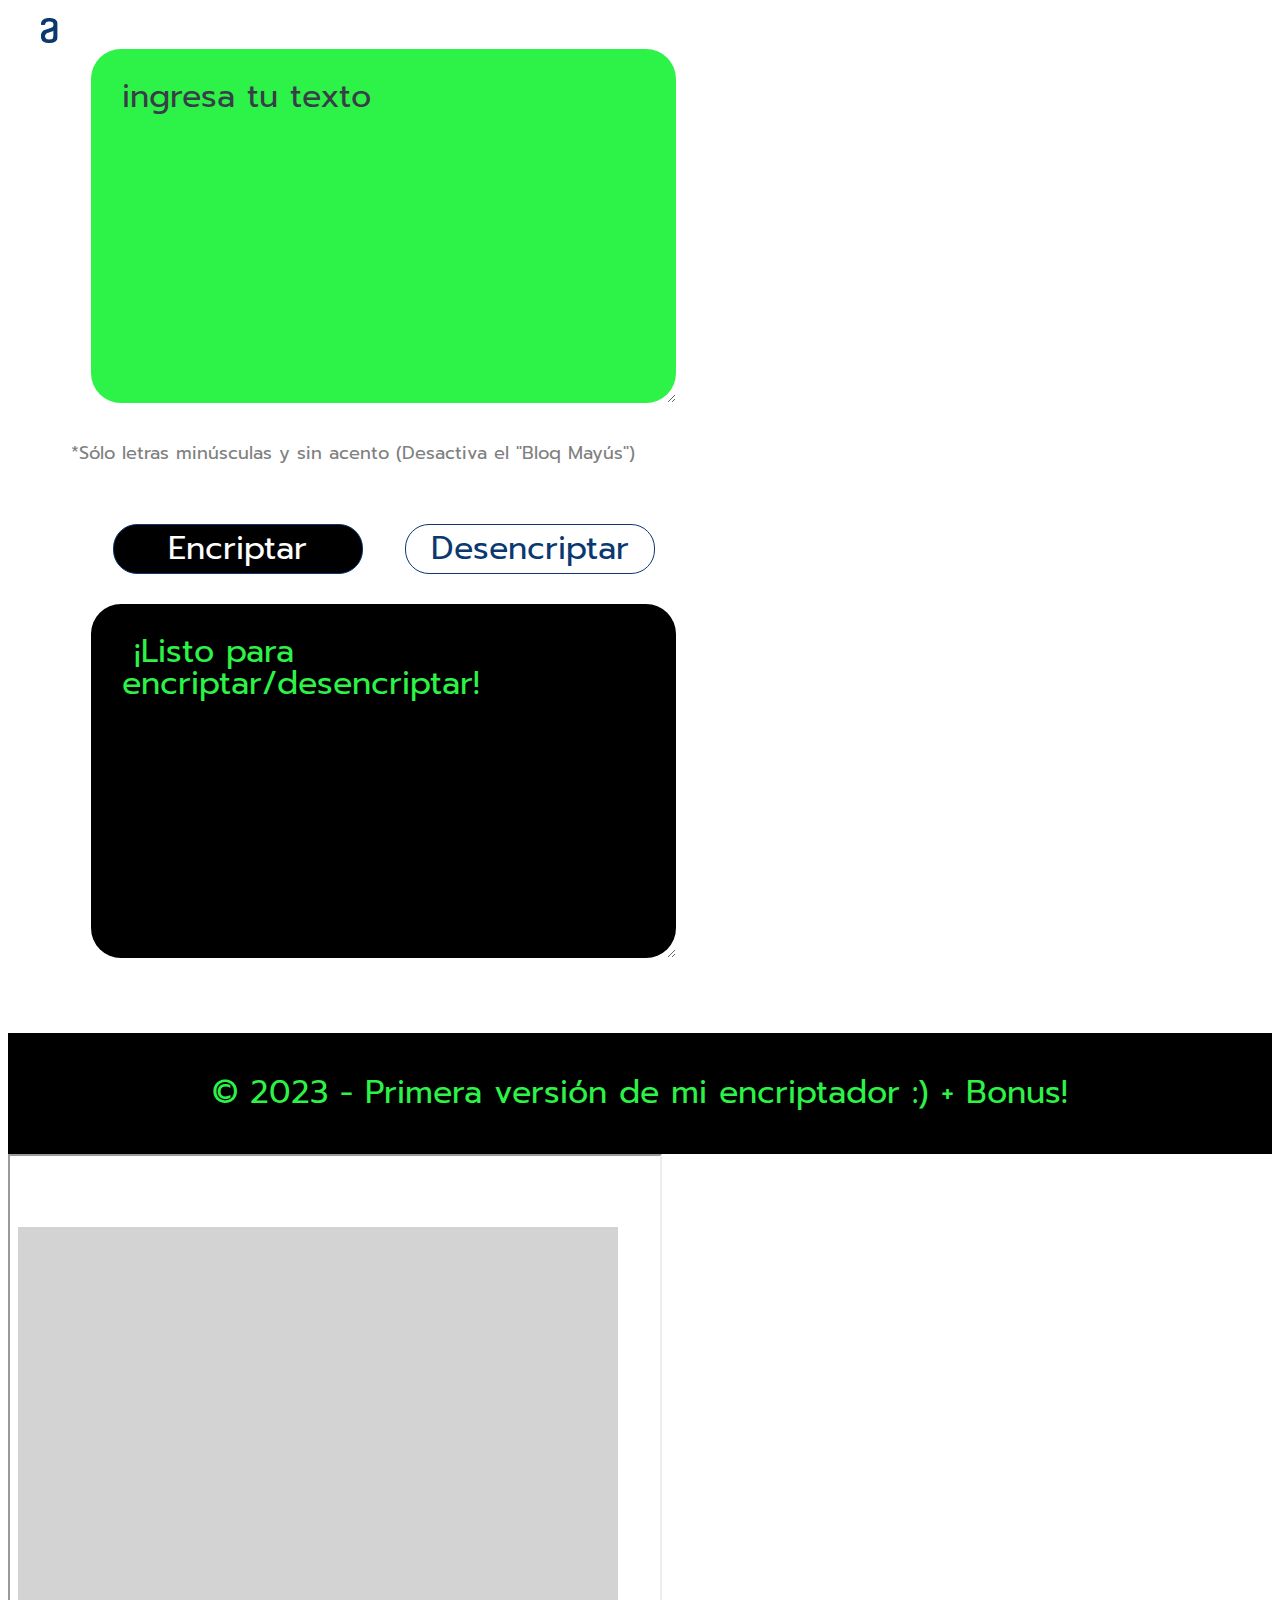
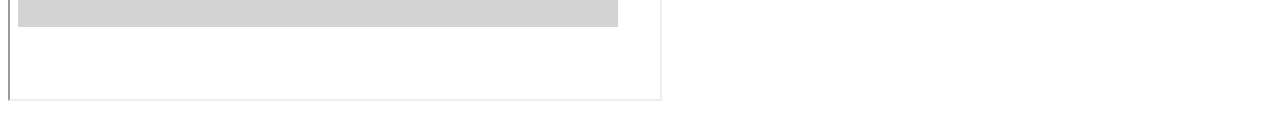
==== index.html @ eb7dfc0b "Se agrega la primera versión del proyecto" ====
<!DOCTYPE html>
<html lang="es">
<head>
    <meta charset="UTF-8">
    <meta http-equiv="X-UA-Compatible" content="IE=edge">
    <meta name="viewport" content="width=device-width, initial-scale=1.0">
    <link rel="stylesheet" href="style.css">
    <link rel="preconnect" href="https://fonts.googleapis.com">
    <link rel="preconnect" href="https://fonts.googleapis.com">
    <link rel="preconnect" href="https://fonts.gstatic.com" crossorigin>
    <link href="https://fonts.googleapis.com/css2?family=Prompt:wght@300&display=swap" rel="stylesheet">
    <title>Encriptador</title>
</head>
<body>
    <header>
        <img src="img/Logo.png" alt="Logo de Alura" class="logo">
    </header>
    <main>
        <section>
            <textarea class="text-area" cols="30" rows="10" placeholder="Ingresa tu texto"></textarea>
            <div>
                <h6 class="info">*Sólo letras minúsculas y sin acento (Desactiva el "Bloq Mayús")</h6>
            </div>
            <div class="botones">
                <button class="btn-encriptar" onclick="btnEncriptar()" >Encriptar</button>
                <button class="btn-desencriptar" onclick="btnDesencriptar()">Desencriptar</button>
            </div>
        </section>
        <section>
            <textarea class="mensaje" cols="30" rows="10"> ¡Listo para encriptar/desencriptar!</textarea>
            <div class="botones">
                <button class="copiar" onclick="copiar()">Copiar</button>
            </div>
        </section>
    </main>
    <script src="script.js"></script>
</body>
<footer>
    <p>&copy; 2023 - Primera versión de mi encriptador :) + Bonus!</p>
</footer>
<iframe src= "programa_5.html" style="height:480px;width:650px;">Bonus!!!</iframe>
</html>
---- style.css ----
*{
    /*background: #ffffff;*/
    font-family: 'Prompt';
    font-weight:400;
    font-size: 32px;
    line-height: 100%;
}

.logo{
    padding-top: 10px;
    margin-left: 10px;
    width: 5%;
}

main{
    margin-bottom: 25px;
    margin-left: 5%;
    display:inline-block;
}

body{
    flex-wrap: wrap;
}

section {
    display: inline-grid;
    justify-content: start;
    align-content: center;
    align-items: start;
    justify-items: stretch;
}
/*Revision*/
.text-area{
    border: none;
    background: #2df348;
    color: #000000;
    margin: 0px 20px 0px 20px;
    padding-left: 5%;
    padding-top: 5%;
    padding-right: 5%;
    border-radius: 30px;
    text-transform: lowercase;
}

::placeholder{color: #383e46;}
    .text-area:focus{
        outline: none;
    }

.mensaje{
    background: rgb(0, 0, 0);
    background-repeat: no-repeat;
    background-position: center;
    border: none;
    border-radius: 30px;
    color: #2df348;
    margin: 0px 20px 0px 20px;
    padding-left: 5%;
    padding-top: 5%;
    padding-right: 2.5%;
}

.mensaje:focus{
    outline: none;
}

.info{
    color: gray;
    font-size: 18px;
}

.botones{
    text-align: center;
    margin-top: 20px;
    margin-bottom: 30px;

}

.btn-encriptar{
    background-color: #000000;
    border: 1px solid #0A3871;
    border-radius: 24px;
    color: white;
    cursor: pointer;
    height: 50px;
    width: 250px;

}

.btn-desencriptar{
    background: #ffffff;
    border: 1px solid #0A3871;
    border-radius: 24px;
    color: #0A3871;
    cursor: pointer;
    height: 50px;
    margin-left: 30px;
    width: 250px;

}

.copiar{
    border: 1px solid #000000;
    border-radius: 24px;
    background-color: #2df348;
    color: #ffffff;
    cursor: pointer;
    height: 50px;
    margin-left: 30px;
    width: 250px;

}

footer{
    background-color: black;
    color: #2df348;
    text-align: center;
    padding: 1% 20px;
    scroll-padding-block-end:inherit ;
    font-size-adjust: 12px;
}

iframe{
    padding-top: 5%;
}

/*@media screen and (max-width: 760px) {
    *{width: -webkit-fill-available;
    }
}
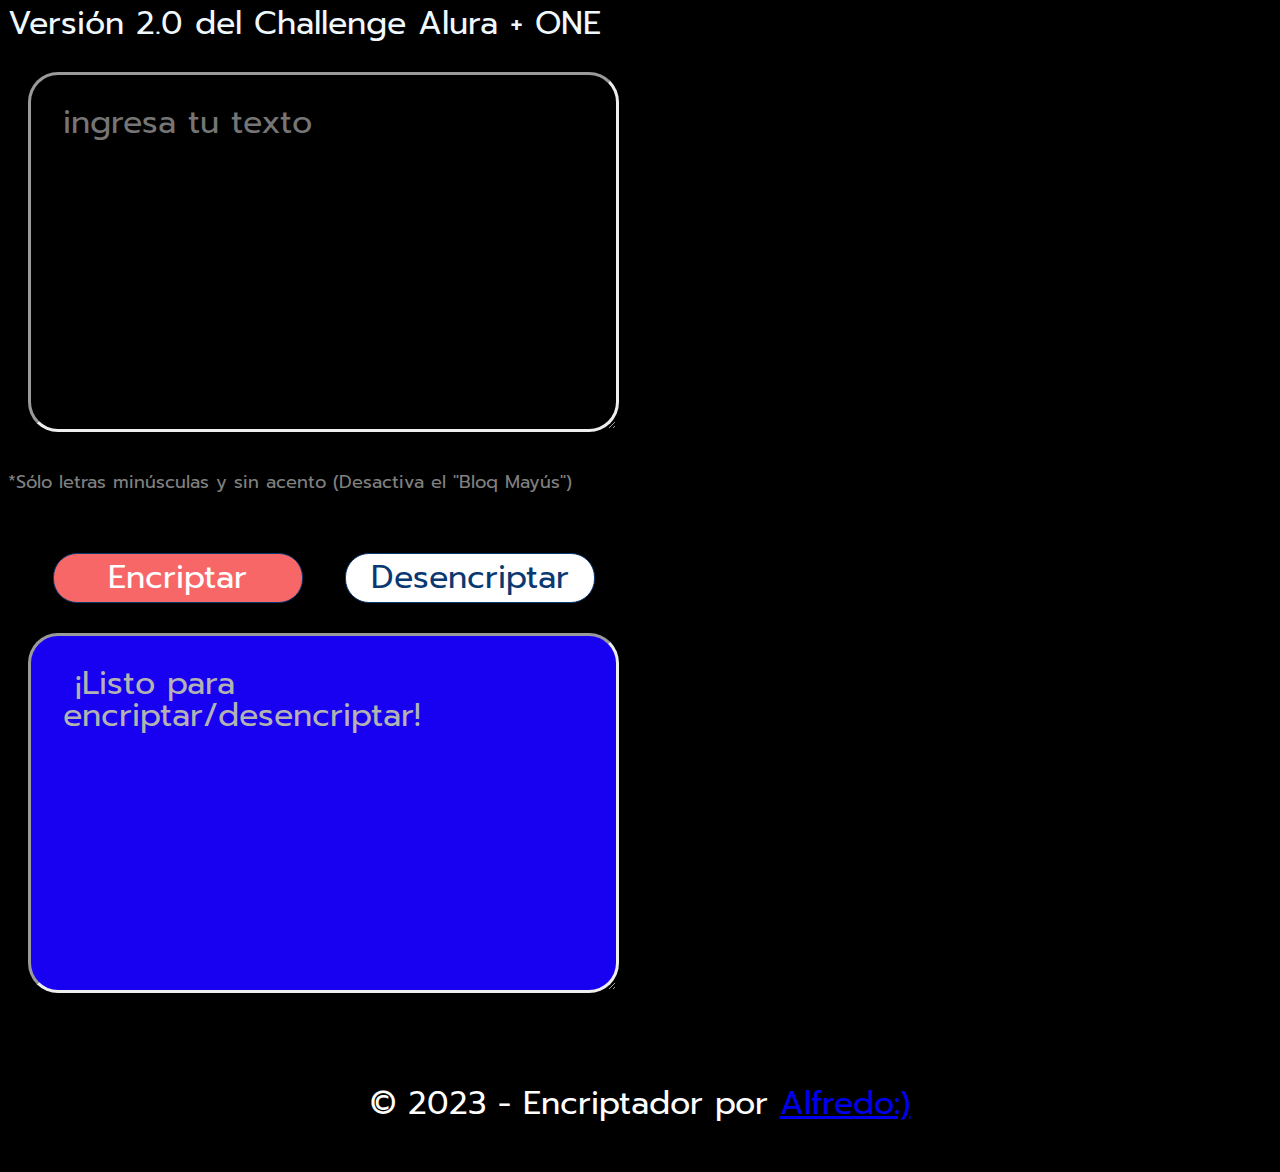
==== commit bcea0687: "Version_2.0" ====
--- a/index.html
+++ b/index.html
@@ -4,7 +4,7 @@
     <meta charset="UTF-8">
     <meta http-equiv="X-UA-Compatible" content="IE=edge">
     <meta name="viewport" content="width=device-width, initial-scale=1.0">
-    <link rel="stylesheet" href="style.css">
+    <link rel="stylesheet" href="style2.css">
     <link rel="preconnect" href="https://fonts.googleapis.com">
     <link rel="preconnect" href="https://fonts.googleapis.com">
     <link rel="preconnect" href="https://fonts.gstatic.com" crossorigin>
@@ -12,10 +12,10 @@
     <title>Encriptador</title>
 </head>
 <body>
-    <header>
-        <img src="img/Logo.png" alt="Logo de Alura" class="logo">
+    <header class="cabecera">
+        Versión 2.0 del Challenge Alura + ONE
     </header>
-    <main>
+    <mainclass="cuadros">
         <section>
             <textarea class="text-area" cols="30" rows="10" placeholder="Ingresa tu texto"></textarea>
             <div>
@@ -36,7 +36,6 @@
     <script src="script.js"></script>
 </body>
 <footer>
-    <p>&copy; 2023 - Primera versión de mi encriptador :) + Bonus!</p>
+    <p>&copy; 2023 - Encriptador por <a href="https://www.linkedin.com/in/ajfv/"> Alfredo:) </a></p>
 </footer>
-<iframe src= "programa_5.html" style="height:480px;width:650px;">Bonus!!!</iframe>
 </html>--- a/style2.css
+++ b/style2.css
@@ -0,0 +1,112 @@
+
+*{
+    background: #000000;
+    font-family: 'Prompt';
+    font-weight:400;
+    font-size: 32px;
+    line-height: 100%;
+}
+
+.cabecera{
+    color: aliceblue;
+    height: 5;
+    margin-bottom: 1rem;
+}
+
+.logo{
+    padding-top: 10px;
+    margin-left: 10px;
+    width: 7.5%;
+filter: invert(1);}
+
+main{
+    margin: 5% 200%;
+    display: flex;
+}
+
+section {
+    display: inline-grid;
+    justify-content:center;
+    align-content: center;
+    align-items: center;
+    justify-items: stretch;
+}
+
+.text-area{
+    border:inset;
+    background: #000000;
+    color: #ffffff;
+    margin: 0px 20px 0px 20px;
+    padding-left: 5%;
+    padding-top: 5%;
+    padding-right: 5%;
+    border-radius: 30px;
+    text-transform: lowercase;
+}
+
+.mensaje{
+    background: rgb(24, 0, 240);
+    background-repeat: no-repeat;
+    background-position: center;
+    border: inset;
+    border-radius: 30px;
+    color: #b3b3b3;
+    margin: 0px 20px 0px 20px;
+    padding-left: 5%;
+    padding-top: 5%;
+    padding-right: 5%;
+}
+.info{
+    color: gray;
+    font-size: 18px;
+}
+
+.botones{
+    text-align: center;
+    margin-top: 20px;
+    margin-bottom: 30px;
+
+}
+
+.btn-encriptar{
+    background-color: #f76767;
+    border: 1px solid #0A3871;
+    border-radius: 24px;
+    color: white;
+    cursor: pointer;
+    height: 50px;
+    width: 250px;
+
+}
+
+.btn-desencriptar{
+    background: #ffffff;
+    border: 1px solid #0A3871;
+    border-radius: 24px;
+    color: #0A3871;
+    cursor: pointer;
+    height: 50px;
+    margin-left: 30px;
+    width: 250px;
+
+}
+
+.copiar{
+    border: 1px solid #000000;
+    border-radius: 24px;
+    background-color: #a8a8a8;
+    color: #ffffff;
+    cursor: pointer;
+    height: 50px;
+    margin-left: 30px;
+    width: 250px;
+
+}
+
+footer{
+    color: #ffffff;
+    text-align: center;
+    padding: 1% 20px;
+    scroll-padding-block-end:inherit ;
+    font-size-adjust: 12px;
+}